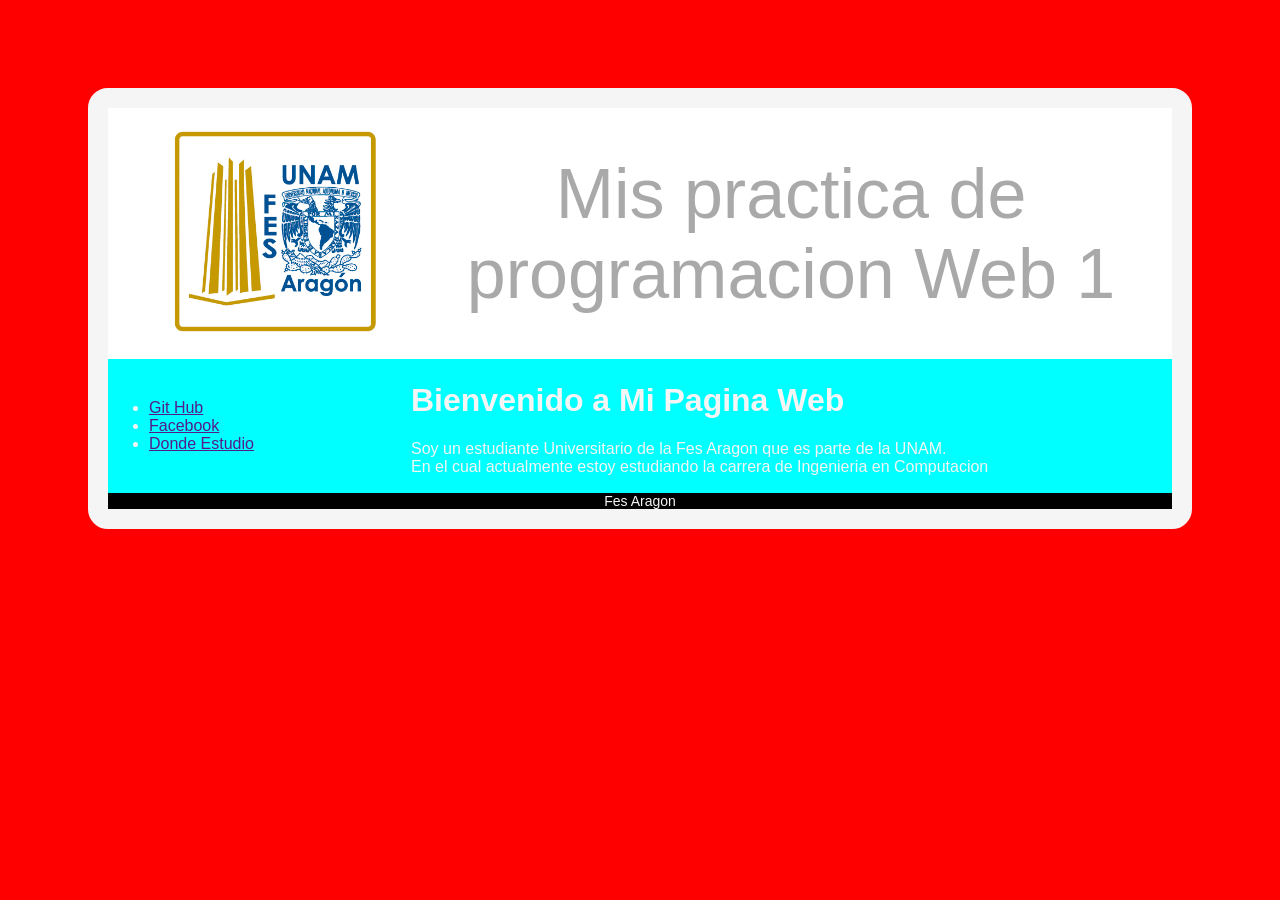
==== Programacion_web/Fes_Aragon.html @ 288e7d40 "19/10/2021" ====
<!DOCTYPE html>
<html lang="en">

<head>
    <meta charset="UTF-8">
    <meta http-equiv="X-UA-Compatible" content="IE=edge">
    <meta name="viewport" content="width=device-width, initial-scale=1.0">
    <meta name="author" content="Javi Espinosa">
    <link rel="stylesheet" href="Estilos _CSS/Fes_Aragon_Estilos.css">
    <!--Como meter un icono-->
    <link rel="shortcut icon" href="Imagenes/Logos_Aragon/Logo_ico.jpg">
    <title>Inicio</title>
</head>

<body>

    <div class="bordeBlanco">

        <table class="fondoBlanco">
            <tr>
                <td>
                    <img src="Imagenes/Logos_Aragon/Logo_FES_ARAGON.jpg" alt="Imagen de la FES ARAGON"
                        class="imagenEstilo">
                </td>
                <td class="textoUno">
                    Mis practica de programacion Web 1
                </td>
            </tr>

            <tr class="textoCuatro fondoAzul">
                <td>
                    <ul>
                        <li><a href="">Git Hub</a></li>
                        <li><a href="">Facebook</a></li>
                        <li><a href="">Donde Estudio</a></li>
                    </ul>
                </td>

                <td>
                    <div>
                        <h1>Bienvenido a Mi Pagina Web</h1>
                        <p>Soy un estudiante Universitario de la Fes Aragon que es parte de la UNAM. <br>
                            En el cual actualmente estoy estudiando la carrera de Ingenieria en Computacion
                        </p>
                    </div>
                </td>
            </tr>
        </table>

        <div class="fondoNegro textoTres">Fes Aragon</div>
    </div>
</body>

</html>
---- Programacion_web/Estilos _CSS/Fes_Aragon_Estilos.css ----
body {
  background-color: red;
  font-family: sans-serif;
  padding: 5em;
}

.fondoBlanco {
  background-color: white;
}

.fondoAzul {
  background-color: aqua;
}

.fondoNegro {
  background-color: black;
}

.textoUno {
  text-align: center;
  font-size: 70px;
  color: darkgray;
}

.textoDos {
  font-size: 16px;
  color: whitesmoke;
  text-align: left;
}

.textoTres {
  font-size: 14px;
  text-align: center;
  color: whitesmoke;
}

.textoCuatro {
  font-size: 16px;
  text-align: left;
  color: whitesmoke;
}

.imagenEstilo {
  width: 300px;
  text-align: center;
}

table {
  border-collapse: collapse;
}

.bordeBlanco {
  border: 20px solid whitesmoke;
  border-radius: 20px;
}
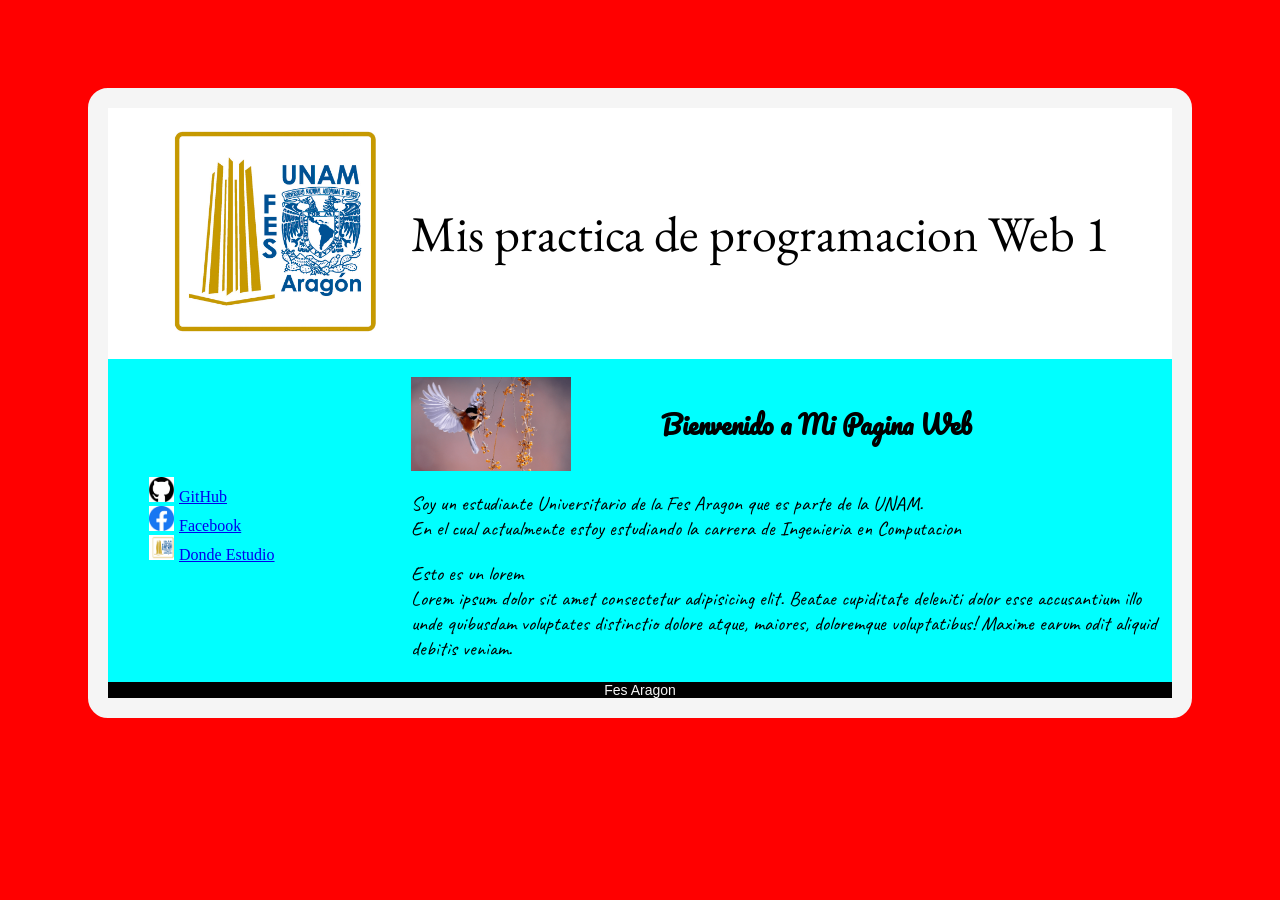
==== commit b54062b8: "Examen" ====
--- a/Programacion_web/Fes_Aragon.html
+++ b/Programacion_web/Fes_Aragon.html
@@ -8,8 +8,12 @@
     <meta name="author" content="Javi Espinosa">
     <link rel="stylesheet" href="Estilos _CSS/Fes_Aragon_Estilos.css">
     <!--Como meter un icono-->
-    <link rel="shortcut icon" href="Imagenes/Logos_Aragon/Logo_ico.jpg">
-    <title>Inicio</title>
+    <link rel="shortcut icon" href="Imagenes/Imagens Web/Logo_ico.jpg">
+    <link href="https://fonts.googleapis.com/css2?family=EB+Garamond:ital@1&family=Lobster&display=swap"
+        rel="stylesheet">
+    <link href="https://fonts.googleapis.com/css2?family=Pacifico&display=swap" rel="stylesheet">
+    <link href="https://fonts.googleapis.com/css2?family=Caveat:wght@700&display=swap" rel="stylesheet">
+    <title>Mi Pagina Fes Aragoon</title>
 </head>
 
 <body>
@@ -19,10 +23,10 @@
         <table class="fondoBlanco">
             <tr>
                 <td>
-                    <img src="Imagenes/Logos_Aragon/Logo_FES_ARAGON.jpg" alt="Imagen de la FES ARAGON"
+                    <img src="Imagenes/Imagens Web/Logo_FES_ARAGON.jpg" alt="Imagen de la FES ARAGON"
                         class="imagenEstilo">
                 </td>
-                <td class="textoUno">
+                <td class="letraTitulo">
                     Mis practica de programacion Web 1
                 </td>
             </tr>
@@ -30,18 +34,29 @@
             <tr class="textoCuatro fondoAzul">
                 <td>
                     <ul>
-                        <li><a href="">Git Hub</a></li>
-                        <li><a href="">Facebook</a></li>
-                        <li><a href="">Donde Estudio</a></li>
+                        <li class="git"><a href="https://github.com/Solbanc">GitHub</a></li>
+                        <li class="face"><a href="https://www.facebook.com/javier.espinosagomez.7/">Facebook</a></li>
+                        <li class="aragon"><a href="https://www.aragon.unam.mx/fes-aragon/#!/inicio">Donde Estudio</a>
+                        </li>
                     </ul>
                 </td>
 
                 <td>
                     <div>
-                        <h1>Bienvenido a Mi Pagina Web</h1>
-                        <p>Soy un estudiante Universitario de la Fes Aragon que es parte de la UNAM. <br>
-                            En el cual actualmente estoy estudiando la carrera de Ingenieria en Computacion
-                        </p>
+                        <h1 class="letraSubtitulo fondoImagen">Bienvenido a Mi Pagina Web</h1>
+                        <div class="letraTexto">
+                            <p>Soy un estudiante Universitario de la Fes Aragon que es parte de la UNAM. <br>
+                                En el cual actualmente estoy estudiando la carrera de Ingenieria en Computacion
+                            </p>
+                            <p>
+                                Esto es un lorem <br>
+                                Lorem ipsum dolor sit amet consectetur adipisicing elit. Beatae cupiditate deleniti
+                                dolor
+                                esse accusantium illo unde quibusdam voluptates distinctio dolore atque, maiores,
+                                doloremque
+                                voluptatibus! Maxime earum odit aliquid debitis veniam.
+                            </p>
+                        </div>
                     </div>
                 </td>
             </tr>
--- a/Programacion_web/Estilos _CSS/Fes_Aragon_Estilos.css
+++ b/Programacion_web/Estilos _CSS/Fes_Aragon_Estilos.css
@@ -1,3 +1,61 @@
+.letraTitulo {
+  font-size: 50px;
+  font-family: "EB Garamond", serif;
+}
+.letraSubtitulo {
+  font-size: 25px;
+  font-family: "Pacifico", cursive;
+  color: black;
+}
+.letraTexto {
+  font-size: 20px;
+  font-family: "Caveat", cursive;
+  color: black;
+}
+.fondoImagen {
+  background-image: url(bird.png);
+  width: 100%;
+  background-repeat: no-repeat;
+  text-align: center;
+  background-size: 10rem;
+  padding: 25px;
+}
+li {
+  list-style: none;
+}
+.git ::before {
+  content: "";
+  display: inline-block;
+  width: 25px;
+  height: 25px;
+  background-image: url(github.jpg);
+  background-repeat: no-repeat;
+  background-position: center;
+  background-size: cover;
+  margin-right: 5px;
+}
+.face ::before {
+  content: "";
+  display: inline-block;
+  width: 25px;
+  height: 25px;
+  background-image: url(face.png);
+  background-repeat: no-repeat;
+  background-position: center;
+  background-size: cover;
+  margin-right: 5px;
+}
+.aragon ::before {
+  content: "";
+  display: inline-block;
+  width: 25px;
+  height: 25px;
+  background-image: url(fes.jpg);
+  background-repeat: no-repeat;
+  background-position: center;
+  background-size: cover;
+  margin-right: 5px;
+}
 body {
   background-color: red;
   font-family: sans-serif;
@@ -38,6 +96,7 @@
   font-size: 16px;
   text-align: left;
   color: whitesmoke;
+  font-family: fuenteContenido;
 }
 
 .imagenEstilo {
